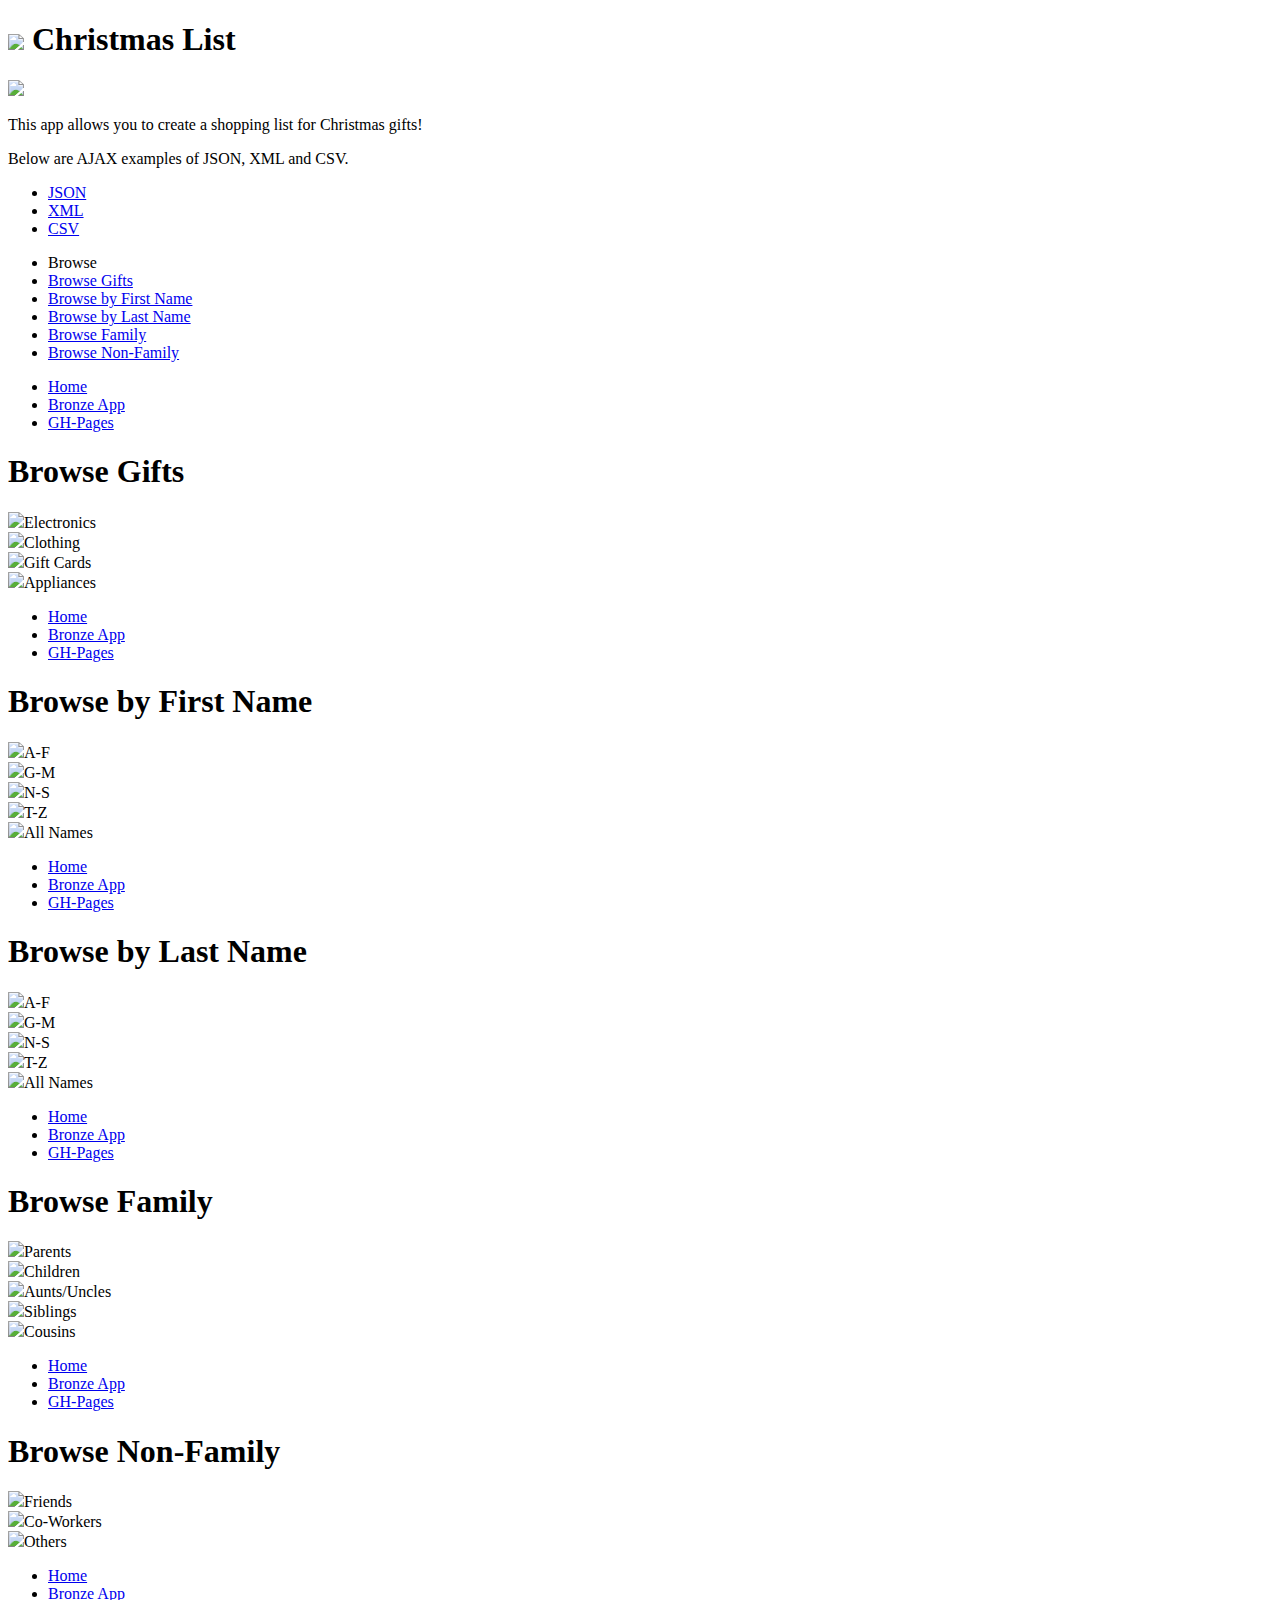
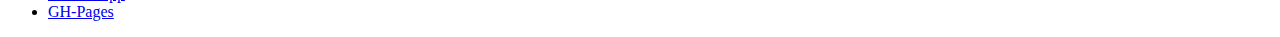
==== index.html @ c1149c63 "Added Section and buttons for Data types" ====
<!doctype html>  
<html lang="en">

<!--
ASD Project 2
James Floyd II 
June 7, 2012
-->

<head>

	<meta charset="utf-8">
	
	<title>Christmas List App</title>
	
	<!--  Mobile viewport optimized: j.mp/bplateviewport -->
	<meta name="HandheldFriendly" content="True">
	<meta name="MobileOptimized" content="320"/>
	<meta name="viewport" content="width=device-width, initial-scale=1.0">
	
	<!-- Mobile IE needs ClearType for smoothing fonts -->
	<meta http-equiv="cleartype" content="on">
	
	<!-- StyleSheets under here -->
	<link rel="stylesheet" href="http://code.jquery.com/mobile/1.0.1/jquery.mobile-1.0.1.min.css" />
	<link rel="stylesheet" href="css/styles.css"/>
	<style type="text/css">
		body {
    		background: url(images/grey.jpeg);
   		 	background-repeat:repeat-y;
    		background-position:center center;
    		background-attachment:scroll;
    		background-size:100% 100%;
			}
		.ui-page {
    		background: transparent;
			}
		.ui-content{
    		background: transparent;
			}
	</style>
	
	<!-- JavaScript is normally at the end of the body, except for Modernizr which enables HTML5 elements & feature detects -->
	<script src="js/libs/modernizr.custom.min.js"></script>

</head>
	<body>
		<div data-role="page" id="home" data-theme="d">
			<div data-role="header" data-position="fixed" data-theme="d">
				
				<h1><img  src="images/logo.png" /> Christmas List</h1>
			</div> <!-- Header ends -->
			
			<div class="ui-bar">
			<a href="additem.html" data-ajax="false" >
				<img  src="images/Call_To_Action.png" /> 
			</a>
			</div> <!-- Call to Action ends -->
			
			<p>This app allows you to create a shopping list for Christmas gifts!</p> 
			
			<p>Below are AJAX examples of JSON, XML and CSV.</p>
				<ul>
					<li><a href="#" data-role="button" id="jsonButt">JSON</a></li>
					<li><a href="#" data-role="button" id="xmlButt" >XML</a></li>
					<li><a href="#" data-role="button" id="csvButt">CSV</a></li>					
				</ul>
			
			
			<div data-role="content">
				<ul data-role="listview" data-filter="true"  data-theme="c"> <!-- Search -->
					<li data-role="list-divider"  data-theme="c">Browse</li>
					<li><a href="#gift">Browse Gifts</a></li>
					<li><a href="#fname">Browse by First Name</a></li>
					<li><a href="#lname">Browse by Last Name</a></li>
					<li><a href="#family">Browse Family</a></li>
					<li><a href="#nonfamily">Browse Non-Family</a></li>
				</ul>
			</div> <!-- Browse Categories ends -->
			
			<div data-role="footer" data-position="fixed">		
				<div data-role="navbar">
				<ul>
					<li><a href="index.html" data-role="button" data-icon="home" data-ajax="false" >Home</a></li>
					<li><a href="../bronze/index.html" data-role="button" data-icon="star" data-ajax="false" >Bronze App</a></li>
					<li><a href="http://victory0901.github.com/MIU-Project2" data-role="button" data-icon="info">GH-Pages</a></li>
				</ul>
				</div><!-- Navbar ends -->
			</div><!-- Footer ends -->
		</div> <!-- Home Page Ends -->
		
		
		
		
		<div data-role="page" id="gift" data-add-back-btn="true">
			<div data-role="header" data-position="fixed">
				<h1>Browse Gifts</h1>
			</div>
		
			<div data-role="content">
				<div class="ui-grid-b">
					<div class="ui-block-a"><div class="ui-bar"><img  src="images/electronics.jpg" />Electronics</div></div>
					<div class="ui-block-b"><div class="ui-bar"><img  src="images/clothing.jpg" />Clothing</div></div>
					<div class="ui-block-c"><div class="ui-bar"><img  src="images/giftcard.jpg" />Gift Cards</div></div>
					<div class="ui-block-a"><div class="ui-bar"><img  src="images/appliances.jpg" />Appliances</div></div>
				</div>
			
			
			
<!-- 			<ul data-role="listview">
					<li>Electronics</li>
					<li>Clothing</li>
					<li>Gift Cards</li>
					<li>Appliances</li>
				</ul>  -->	
			</div>
			
			<div data-role="footer" data-position="fixed">		
				<div data-role="navbar">
				<ul>
					<li><a href="index.html" data-role="button" data-icon="home" data-ajax="false" >Home</a></li>
					<li><a href="../bronze/index.html" data-role="button" data-icon="star" data-ajax="false" >Bronze App</a></li>
					<li><a href="http://victory0901.github.com/MIU-Project2" data-role="button" data-icon="info">GH-Pages</a></li>
				</ul>
				</div><!-- Navbar ends -->
			</div><!-- Footer ends -->
		</div> <!-- Gift Page ends -->
		
		<div data-role="page" id="fname" data-add-back-btn="true">
			<div data-role="header" data-position="fixed">
				<h1>Browse by First Name</h1>
			</div>
		
			<div data-role="content">
				<div class="ui-grid-b">
					<div class="ui-block-a"><div class="ui-bar"><img  src="images/A-F.png" />A-F</div></div>
					<div class="ui-block-b"><div class="ui-bar"><img  src="images/G-M.png" />G-M</div></div>
					<div class="ui-block-c"><div class="ui-bar"><img  src="images/N-S.png" />N-S</div></div>
					<div class="ui-block-a"><div class="ui-bar"><img  src="images/T-Z.png" />T-Z</div></div>
					<div class="ui-block-b"><div class="ui-bar"><img  src="images/All.png" />All Names</div></div>
				</div>
						
<!--				<ul data-role="listview">
					<li>A-F</li>
					<li>G-M</li>
					<li>N-S</li>
					<li>T-Z</li>
					<li>All Names</li>
				</ul> -->
			</div>
			
			<div data-role="footer" data-position="fixed">		
				<div data-role="navbar">
				<ul>
					<li><a href="index.html" data-role="button" data-icon="home" data-ajax="false" >Home</a></li>
					<li><a href="../bronze/index.html" data-role="button" data-icon="star" data-ajax="false" >Bronze App</a></li>
					<li><a href="http://victory0901.github.com/MIU-Project2" data-role="button" data-icon="info">GH-Pages</a></li>
				</ul>
				</div><!-- Navbar ends -->
			</div><!-- Footer ends -->
		</div> <!-- FirstName Page ends -->
		
		<div data-role="page" id="lname" data-add-back-btn="true">
			<div data-role="header" data-position="fixed">
				<h1>Browse by Last Name</h1>
			</div>
		
			<div data-role="content">
				<div class="ui-grid-b">
					<div class="ui-block-a"><div class="ui-bar"><img  src="images/A-F.png" />A-F</div></div>
					<div class="ui-block-b"><div class="ui-bar"><img  src="images/G-M.png" />G-M</div></div>
					<div class="ui-block-c"><div class="ui-bar"><img  src="images/N-S.png" />N-S</div></div>
					<div class="ui-block-a"><div class="ui-bar"><img  src="images/T-Z.png" />T-Z</div></div>
					<div class="ui-block-b"><div class="ui-bar"><img  src="images/All.png" />All Names</div></div>
				</div>
			
<!--				<ul data-role="listview">
					<li>A-F</li>
					<li>G-M</li>
					<li>N-S</li>
					<li>T-Z</li>
					<li>All Names</li>
				</ul>	-->
			</div>
			
			<div data-role="footer" data-position="fixed">		
				<div data-role="navbar">
				<ul>
					<li><a href="index.html" data-role="button" data-icon="home" data-ajax="false" >Home</a></li>
					<li><a href="../bronze/index.html" data-role="button" data-icon="star" data-ajax="false" >Bronze App</a></li>
					<li><a href="http://victory0901.github.com/MIU-Project2" data-role="button" data-icon="info">GH-Pages</a></li>
				</ul>
				</div><!-- Navbar ends -->
			</div><!-- Footer ends -->
		</div> <!-- LastName Page ends -->
		
		<div data-role="page" id="family" data-add-back-btn="true">
			<div data-role="header" data-position="fixed">
				<h1>Browse Family</h1>
			</div>
		
			<div data-role="content">
				<div class="ui-grid-b">
					<div class="ui-block-a"><div class="ui-bar"><img  src="images/parents.png" />Parents</div></div>
					<div class="ui-block-b"><div class="ui-bar"><img  src="images/children.jpg" />Children</div></div>
					<div class="ui-block-c"><div class="ui-bar"><img  src="images/aunts.jpg" />Aunts/Uncles</div></div>
					<div class="ui-block-a"><div class="ui-bar"><img  src="images/siblings.jpg" />Siblings</div></div>
					<div class="ui-block-b"><div class="ui-bar"><img  src="images/cousins.jpg" />Cousins</div></div>
				</div>
			
<!--				<ul data-role="listview">
					<li>Parents</li>
					<li>Children</li>
					<li>Aunts/Uncles</li>
					<li>Siblings</li>
					<li>Cousins</li>
				</ul>	-->
			</div>
			
			<div data-role="footer" data-position="fixed">		
				<div data-role="navbar">
				<ul>
					<li><a href="index.html" data-role="button" data-icon="home" data-ajax="false" >Home</a></li>
					<li><a href="../bronze/index.html" data-role="button" data-icon="star" data-ajax="false" >Bronze App</a></li>
					<li><a href="http://victory0901.github.com/MIU-Project2" data-role="button" data-icon="info">GH-Pages</a></li>
				</ul>
				</div><!-- Navbar ends -->
			</div><!-- Footer ends -->
		</div> <!-- Family Page ends -->
		
		<div data-role="page" id="nonfamily" data-add-back-btn="true">
			<div data-role="header" data-position="fixed">
				<h1>Browse Non-Family</h1>
			</div>
		
			<div data-role="content">
				<div class="ui-grid-b">
					<div class="ui-block-a"><div class="ui-bar"><img  src="images/friends.jpg" />Friends</div></div>
					<div class="ui-block-b"><div class="ui-bar"><img  src="images/co-workers.jpg" />Co-Workers</div></div>
					<div class="ui-block-c"><div class="ui-bar"><img  src="images/others.jpg" />Others</div></div>
				</div>
			
<!--				<ul data-role="listview">
					<li>Friends</li>
					<li>Co-Workers</li>
					<li>Other</li>
				</ul>	-->
			</div>
			
			<div data-role="footer" data-position="fixed">		
				<div data-role="navbar">
				<ul>
					<li><a href="index.html" data-role="button" data-icon="home" data-ajax="false">Home</a></li>
					<li><a href="../bronze/index.html" data-role="button" data-icon="star" data-ajax="false">Bronze App</a></li>
					<li><a href="http://victory0901.github.com/MIU-Project2" data-role="button" data-icon="info">GH-Pages</a></li>
				</ul>
				</div><!-- Navbar ends -->
			</div><!-- Footer ends -->
		</div> <!-- Non-Family Page ends -->
		
	<!-- JavaScript under here -->
	<script src="http://code.jquery.com/jquery-1.7.1.min.js"></script>
	<script src="http://code.jquery.com/mobile/1.0.1/jquery.mobile-1.0.1.min.js"></script>
	<script type="text/javascript" src="js/libs/jquery.validate.min.js"></script>
	<script type="text/javascript" src="js/main.js"></script>
	</body>
</html>
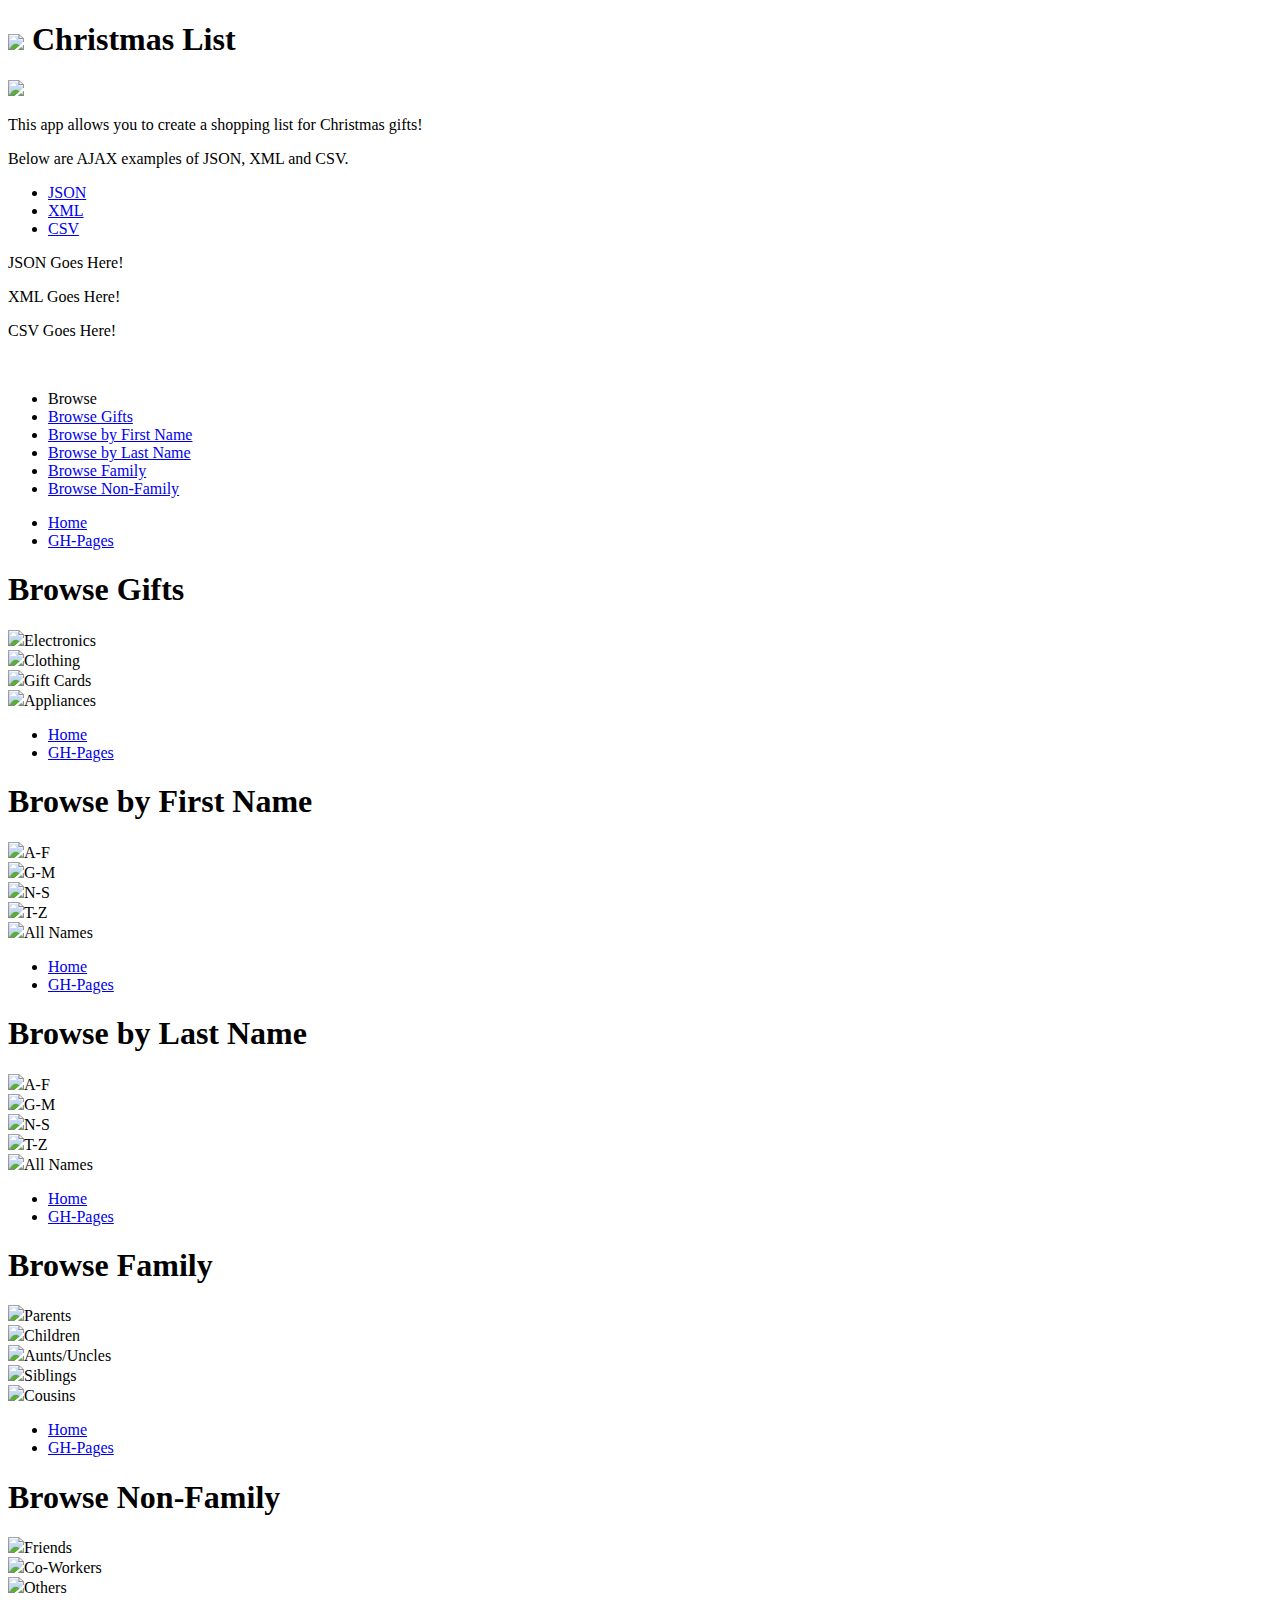
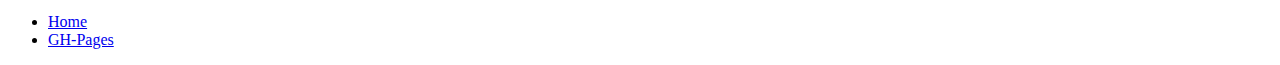
==== commit 4bc65ea9: "Updated script tag for main2.js, fixed errors on main.js" ====
--- a/index.html
+++ b/index.html
@@ -66,6 +66,19 @@
 					<li><a href="#" data-role="button" id="csvButt">CSV</a></li>					
 				</ul>
 			
+			<div id="jsonlist" data-role="listview"> 	<!-- JSON List -->
+				<p>JSON Goes Here!</p>
+			</div>
+				
+			<div id="xmllist"> 	<!-- XML List -->
+				<p>XML Goes Here!</p>
+			</div>
+				
+			<div id="csvlist" data-role="listview">		<!-- CSV List -->
+				<p>CSV Goes Here!</p>
+			</div>
+				
+			<br />
 			
 			<div data-role="content">
 				<ul data-role="listview" data-filter="true"  data-theme="c"> <!-- Search -->
@@ -82,8 +95,7 @@
 				<div data-role="navbar">
 				<ul>
 					<li><a href="index.html" data-role="button" data-icon="home" data-ajax="false" >Home</a></li>
-					<li><a href="../bronze/index.html" data-role="button" data-icon="star" data-ajax="false" >Bronze App</a></li>
-					<li><a href="http://victory0901.github.com/MIU-Project2" data-role="button" data-icon="info">GH-Pages</a></li>
+					<li><a href="http://victory0901.github.com/ASD-Project2" data-role="button" data-icon="info">GH-Pages</a></li>
 				</ul>
 				</div><!-- Navbar ends -->
 			</div><!-- Footer ends -->
@@ -119,8 +131,7 @@
 				<div data-role="navbar">
 				<ul>
 					<li><a href="index.html" data-role="button" data-icon="home" data-ajax="false" >Home</a></li>
-					<li><a href="../bronze/index.html" data-role="button" data-icon="star" data-ajax="false" >Bronze App</a></li>
-					<li><a href="http://victory0901.github.com/MIU-Project2" data-role="button" data-icon="info">GH-Pages</a></li>
+					<li><a href="http://victory0901.github.com/ASD-Project2" data-role="button" data-icon="info">GH-Pages</a></li>
 				</ul>
 				</div><!-- Navbar ends -->
 			</div><!-- Footer ends -->
@@ -153,8 +164,7 @@
 				<div data-role="navbar">
 				<ul>
 					<li><a href="index.html" data-role="button" data-icon="home" data-ajax="false" >Home</a></li>
-					<li><a href="../bronze/index.html" data-role="button" data-icon="star" data-ajax="false" >Bronze App</a></li>
-					<li><a href="http://victory0901.github.com/MIU-Project2" data-role="button" data-icon="info">GH-Pages</a></li>
+					<li><a href="http://victory0901.github.com/ASD-Project2" data-role="button" data-icon="info">GH-Pages</a></li>
 				</ul>
 				</div><!-- Navbar ends -->
 			</div><!-- Footer ends -->
@@ -187,8 +197,7 @@
 				<div data-role="navbar">
 				<ul>
 					<li><a href="index.html" data-role="button" data-icon="home" data-ajax="false" >Home</a></li>
-					<li><a href="../bronze/index.html" data-role="button" data-icon="star" data-ajax="false" >Bronze App</a></li>
-					<li><a href="http://victory0901.github.com/MIU-Project2" data-role="button" data-icon="info">GH-Pages</a></li>
+					<li><a href="http://victory0901.github.com/ASD-Project2" data-role="button" data-icon="info">GH-Pages</a></li>
 				</ul>
 				</div><!-- Navbar ends -->
 			</div><!-- Footer ends -->
@@ -221,8 +230,7 @@
 				<div data-role="navbar">
 				<ul>
 					<li><a href="index.html" data-role="button" data-icon="home" data-ajax="false" >Home</a></li>
-					<li><a href="../bronze/index.html" data-role="button" data-icon="star" data-ajax="false" >Bronze App</a></li>
-					<li><a href="http://victory0901.github.com/MIU-Project2" data-role="button" data-icon="info">GH-Pages</a></li>
+					<li><a href="http://victory0901.github.com/ASD-Project2" data-role="button" data-icon="info">GH-Pages</a></li>
 				</ul>
 				</div><!-- Navbar ends -->
 			</div><!-- Footer ends -->
@@ -250,9 +258,8 @@
 			<div data-role="footer" data-position="fixed">		
 				<div data-role="navbar">
 				<ul>
-					<li><a href="index.html" data-role="button" data-icon="home" data-ajax="false">Home</a></li>
-					<li><a href="../bronze/index.html" data-role="button" data-icon="star" data-ajax="false">Bronze App</a></li>
-					<li><a href="http://victory0901.github.com/MIU-Project2" data-role="button" data-icon="info">GH-Pages</a></li>
+					<li><a href="index.html" data-role="button" data-icon="home" data-ajax="false" >Home</a></li>
+					<li><a href="http://victory0901.github.com/ASD-Project2" data-role="button" data-icon="info">GH-Pages</a></li>
 				</ul>
 				</div><!-- Navbar ends -->
 			</div><!-- Footer ends -->
@@ -263,5 +270,6 @@
 	<script src="http://code.jquery.com/mobile/1.0.1/jquery.mobile-1.0.1.min.js"></script>
 	<script type="text/javascript" src="js/libs/jquery.validate.min.js"></script>
 	<script type="text/javascript" src="js/main.js"></script>
+	<script type="text/javascript" src="js/main2.js"></script>
 	</body>
 </html>
